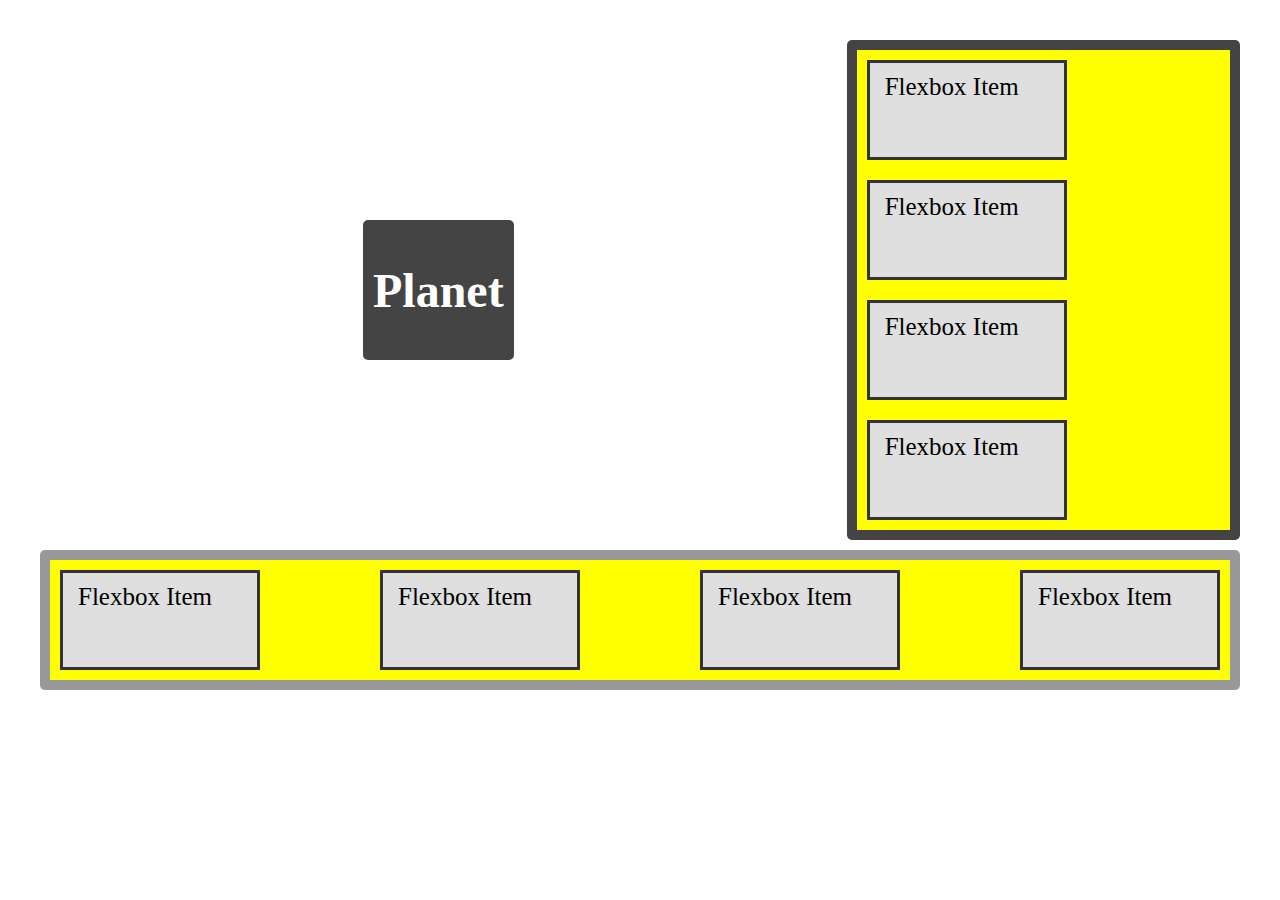
==== grid_flexbox_planet2/index.html @ dc00c7ab "center planet" ====
<!DOCTYPE html>

<html>

<head>
    <meta charset="utf-8">
    <meta http-equiv="X-UA-Compatible" content="IE=edge">
    <title></title>
    <meta name="description" content="">
    <meta name="viewport" content="width=device-width, initial-scale=1">
    <link rel="stylesheet" href="styles.css">
</head>

<body>
    <div class="wrapper">
        <div class="box planet">
            <h1>Planet</h1>
        </div>
        <div class="box content">
            <div class="flexbox-container-content">
                <div class="flexbox-item flex-content-item"></div>
                <div class="flexbox-item flex-content-item"></div>
                <div class="flexbox-item flex-content-item"></div>
                <div class="flexbox-item flex-content-item"></div>
            </div>
        </div>
        <div class="box footer">
            <div class="flexbox-container-footer">
                <div class="flexbox-item flex-footer-item"></div>
                <div class="flexbox-item flex-footer-item"></div>
                <div class="flexbox-item flex-footer-item"></div>
                <div class="flexbox-item flex-footer-item"></div>
            </div>
        </div>
    </div>

    <script src="" async defer></script>
</body>

</html>
---- grid_flexbox_planet2/styles.css ----
*,
*::before,
*::after {
  box-sizing: border-box;
}

body {
  margin: 40px;
}

/* Flexbox */

.flexbox-container-content {
  display: flex;
  position: relative;
  background-color: yellow;
  flex-direction: column;
}

.flex-content-item {
  display: flex;
  position: relative;
  background-color: yellow;
  flex-direction: row;
  min-height: 100px;
}

.flexbox-container-footer {
  display: flex;
  position: relative;
  justify-content: space-between;
  background-color: yellow;
}

.flex-footer-item {
  display: flex;
  position: relative;
  background-color: yellow;
  min-height: 100px;
}

/* interesting : placing this class at the top gets the background-color overwritten */
/* flexbox-item  the box*/
.flexbox-item {
  position: relative;
  width: 200px;
  margin: 10px;
  border: 3px solid #333;
  background-color: #dfdfdf;
}

/* flexbox-item text & text positioning */
.flexbox-item::before {
  content: 'Flexbox Item';
  position: absolute;
  color: black;
  font-size: 25px;
  top: 10px;
  left: 15px;
}

/* Grid */

.planet {
  grid-area: planet;
  /* style individual grid item */
  justify-self: center;
  /* style individual grid item */
  align-self: center;
}

.content {
  grid-area: content;
}

.footer {
  grid-area: footer;
}

.wrapper {
  display: grid;
  grid-gap: 10px;
  grid-template-columns: 1fr 1fr 1fr;
  grid-template-areas:
    'planet planet content '
    'footer  footer  footer';
  background-color: #fff;
  color: #444;
}

.box {
  background-color: #444;
  color: #fff;
  border-radius: 5px;
  padding: 10px;
  font-size: 150%;
}

.footer {
  background-color: #999;
}
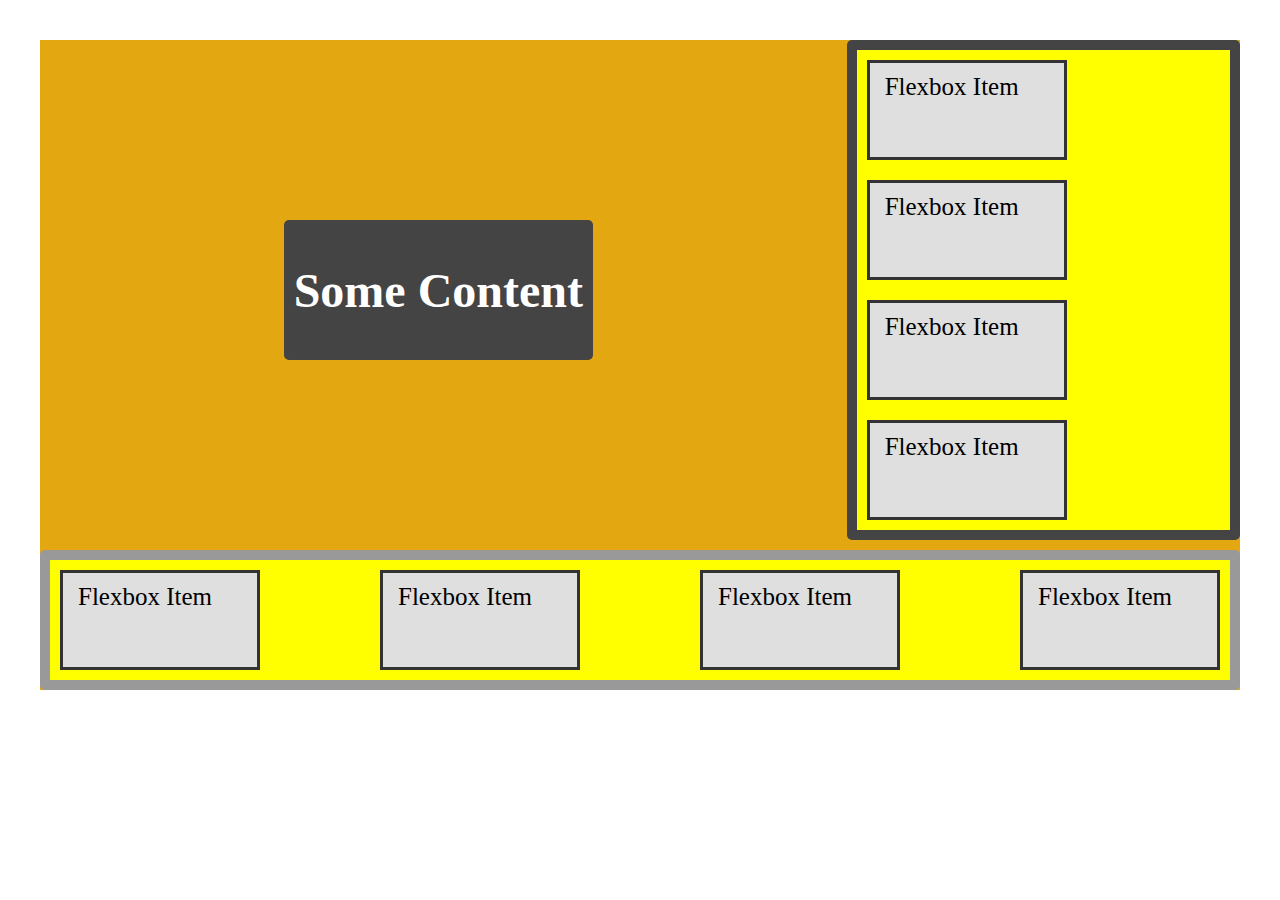
==== commit 6b0977a9: "update clas naming.  add comment." ====
--- a/grid_flexbox_planet2/index.html
+++ b/grid_flexbox_planet2/index.html
@@ -12,19 +12,39 @@
 </head>
 
 <body>
-    <div class="wrapper">
-        <div class="box planet">
-            <h1>Planet</h1>
+
+    <!-- 
+        grid-container : contains all the grid items 
+        grid-item : common styles for all grid-items
+        grid-item styling by type :
+            grid-item-content
+            grid-item-sidebar
+            grid-item-footer
+
+        flexbox-container-sidebar : flexbox container for sidebar items
+        flexbox-container-footer : flexbox container for footer items
+        flexbox-item : commone to all flexbox items
+        flex-sidebar-item : specific to sidebar items
+        flex-footer-item : specific to footer items
+
+
+
+    -->
+
+
+    <div class="grid-container">
+        <div class="grid-item grid-item-content">
+            <h1>Some Content</h1>
         </div>
-        <div class="box content">
-            <div class="flexbox-container-content">
-                <div class="flexbox-item flex-content-item"></div>
-                <div class="flexbox-item flex-content-item"></div>
-                <div class="flexbox-item flex-content-item"></div>
-                <div class="flexbox-item flex-content-item"></div>
+        <div class="grid-item grid-item-sidebar">
+            <div class="flexbox-container-sidebar">
+                <div class="flexbox-item flex-sidebar-item"></div>
+                <div class="flexbox-item flex-sidebar-item"></div>
+                <div class="flexbox-item flex-sidebar-item"></div>
+                <div class="flexbox-item flex-sidebar-item"></div>
             </div>
         </div>
-        <div class="box footer">
+        <div class="grid-item grid-item-footer">
             <div class="flexbox-container-footer">
                 <div class="flexbox-item flex-footer-item"></div>
                 <div class="flexbox-item flex-footer-item"></div>
--- a/grid_flexbox_planet2/styles.css
+++ b/grid_flexbox_planet2/styles.css
@@ -8,16 +8,29 @@
   margin: 40px;
 }
 
+/* grid-container : contains all the grid items 
+grid-item : common styles for all grid-items
+grid-item styling by type :
+    grid-item-content
+    grid-item-sidebar
+    grid-item-footer
+
+flexbox-container-sidebar : flexbox container for sidebar items
+flexbox-container-footer : flexbox container for footer items
+flexbox-item : commone to all flexbox items
+flex-sidebar-item : specific to sidebar items
+flex-footer-item : specific to footer items */
+
 /* Flexbox */
 
-.flexbox-container-content {
+.flexbox-container-sidebar {
   display: flex;
   position: relative;
   background-color: yellow;
   flex-direction: column;
 }
 
-.flex-content-item {
+.flex-sidebar-item {
   display: flex;
   position: relative;
   background-color: yellow;
@@ -61,34 +74,34 @@
 
 /* Grid */
 
-.planet {
-  grid-area: planet;
+.grid-item-content {
+  grid-area: grid-item-content;
   /* style individual grid item */
   justify-self: center;
   /* style individual grid item */
   align-self: center;
 }
 
-.content {
-  grid-area: content;
+.grid-item-sidebar {
+  grid-area: grid-item-sidebar;
 }
 
-.footer {
+.grid-item-footer {
   grid-area: footer;
 }
 
-.wrapper {
+.grid-container {
   display: grid;
   grid-gap: 10px;
   grid-template-columns: 1fr 1fr 1fr;
   grid-template-areas:
-    'planet planet content '
+    'grid-item-content grid-item-content grid-item-sidebar '
     'footer  footer  footer';
-  background-color: #fff;
+  background-color: rgb(226, 167, 17);
   color: #444;
 }
 
-.box {
+.grid-item {
   background-color: #444;
   color: #fff;
   border-radius: 5px;
@@ -96,6 +109,6 @@
   font-size: 150%;
 }
 
-.footer {
+.grid-item-footer {
   background-color: #999;
 }
